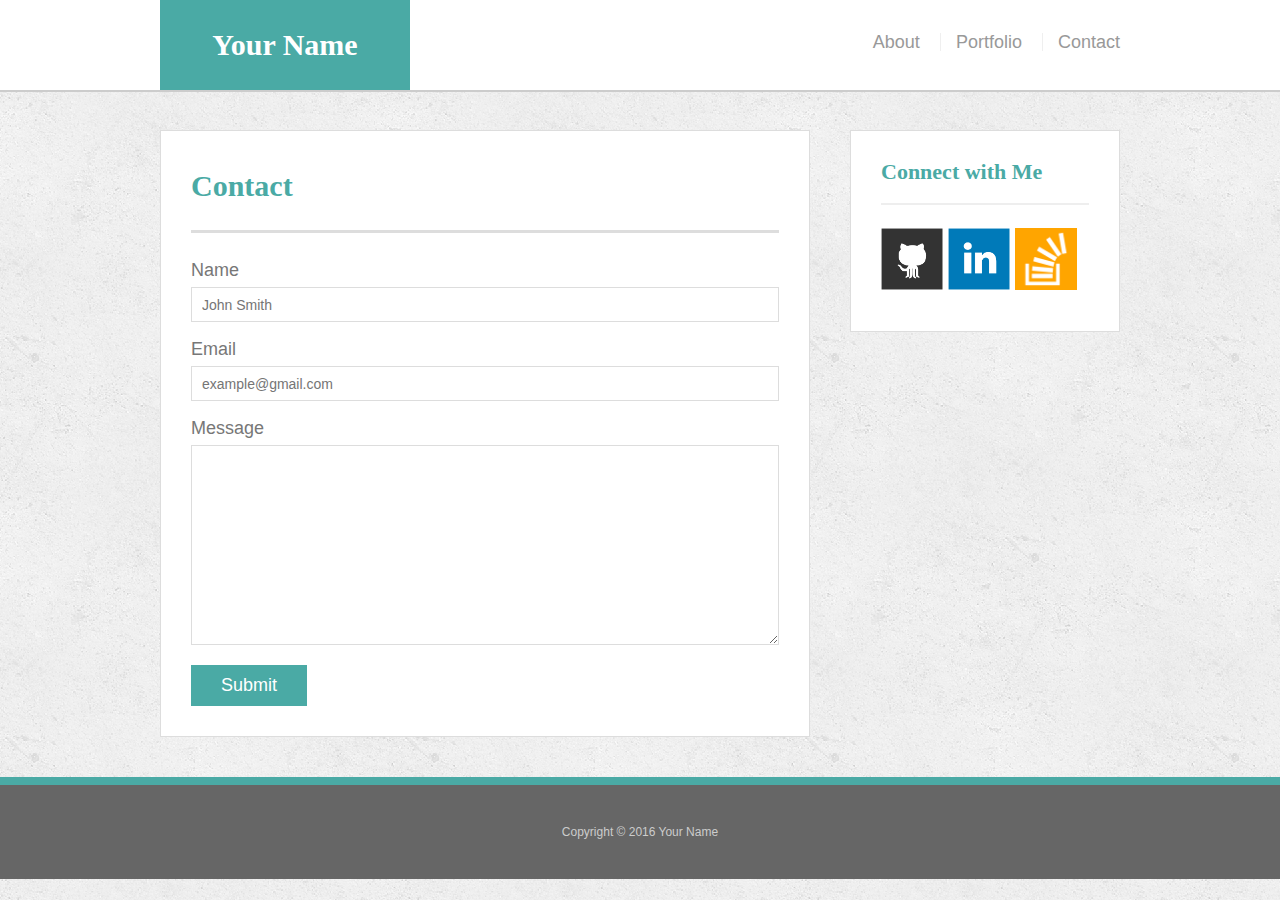
==== contact.html @ 691552d2 "responsive portfolio" ====
<!doctype html>
<html lang="en-us">

<head>
  <meta charset="UTF-8">
  <title>Contact | Your Name</title>
  <link rel="stylesheet" type="text/css" href="assets/css/reset.css">
  <link rel="stylesheet" type="text/css" href="assets/css/style.css">
</head>

<body>

  <header id="masthead">
    <div class="container">
      <a href="index.html" id="logo">Your Name</a>
      <nav>
        <a href="index.html">About</a>
        <a href="portfolio.html">Portfolio</a>
        <a href="contact.html">Contact</a>
      </nav>
    </div>
  </header>

  <div id="main-container" class="container">
    <section class="main-section">
      <h1>Contact</h1>

      <form id="contact-form">
        <ul>
          <li>
            <label for="name">Name</label>
            <input type="text" id="name" name="name" placeholder="John Smith" required="required">
          </li>
          <li>
            <label for="email">Email</label>
            <input type="email" id="email" name="email" placeholder="example@gmail.com" required="required">
          </li>
          <li>
            <label for="message">Message</label>
            <textarea id="message" name="message" required="required"></textarea>
          </li>
        </ul>
        <input type="submit">
      </form>

    </section>

    <section class="sidebar">
      <div id="connect">
        <h2>Connect with Me</h2>

        <a href="#"><img src="assets/images/github-128.png" class="social" alt="GitHub" /></a>
        <a href="#"><img src="assets/images/linkedin-128.png" class="social" alt="LinkedIn" /></a>
        <a href="#"><img src="assets/images/stackoverflow-128.png" class="social" alt="Stack Overflow" /></a>
      </div>
    </section>
  </div>

  <footer>
    <div class="container">
      Copyright &copy; 2016 Your Name
    </div>
  </footer>
</body>

</html>
---- assets/css/style.css ----
body {
  font-family: Arial, "Helvetica Neue", Helvetica, sans-serif;
  font-size: 18px;
  line-height: 34px;
  color: #777;
  background: url("../images/concrete_seamless.png");
}

* {
  box-sizing: border-box;
}

/* general */

.container {
  width: 100%;
  max-width: 960px;
  margin: 0 auto;
  clear: both;
}

h1,
h2,
h3,
p {
  margin-bottom: 20px;
}

p:last-child {
  margin-bottom: 0;
}

h1,
h2,
h3 {
  font-family: Georgia, Times, "Times New Roman", serif;
  font-weight: 700;
  color: #4aaaa5;
}

h1 {
  padding-bottom: 20px;
  font-size: 30px;
  line-height: 49px;
  border-bottom: 3px solid #ddd;
}

h2,
h3 {
  font-size: 22px;
}

/* header */

#masthead {
  position: fixed;
  z-index: 99;
  width: 100%;
  margin: 0 0 30px;
  overflow: auto;
  color: #fff;
  background: #fff;
  border-bottom: 2px solid #ccc;
}

#logo {
  float: left;
  width: 250px;
  height: 90px;
  font-family: Georgia, Times, "Times New Roman", serif;
  font-size: 30px;
  font-weight: 700;
  line-height: 90px;
  color: #fff;
  text-align: center;
  text-decoration: none;
  background: #4aaaa5;
}

nav {
  float: right;
  margin-top: 25px;
}

nav a {
  display: inline-block;
  padding-left: 15px;
  margin-left: 15px;
  line-height: 18px;
  color: #999;
  text-decoration: none;
  border-left: 1px solid #efefef;
}

nav a:first-child {
  border-left: 0 none;
}

/* footer */

footer {
  padding: 30px 0;
  clear: both;
  font-size: 12px;
  color: #fff;
  color: #ccc;
  text-align: center;
  background: #666;
  border-top: 8px solid #4aaaa5;
}

/* sidebar */

.sidebar {
  float: right;
  width: 100%;
  max-width: 270px;
  padding: 30px;
  margin-bottom: 20px;
  background: #fff;
  border: 1px solid #ddd;
}

h3,
.sidebar h2 {
  padding-bottom: 20px;
  margin-bottom: 15px;
  line-height: 22px;
  border-bottom: 2px solid #eee;
}

.social {
  width: 62px;
  height: 62px;
  margin-top: 8px;
  margin-right: 5px;
}

.social:last-child {
  margin-right: 0;
}

/* main */

#main-container {
  padding-top: 130px;
}

.main-section {
  float: left;
  width: 100%;
  max-width: 650px;
  padding: 30px;
  margin: 0 0 40px;
  background: #fff;
  border: 1px solid #ddd;
}

/* portfolio page */

.work {
  position: relative;
  float: left;
  width: 274px;
  margin: 20px 0 25px;
  overflow: auto;
}

.work:nth-child(even) {
  margin-right: 40px;
}

.work img {
  width: 100%;
  border: 0 none;
  opacity: 0.8;
}

.work h3 {
  position: absolute;
  bottom: 20px;
  width: 100%;
  padding: 15px;
  margin-bottom: 0;
  font-weight: 300;
  line-height: 30px;
  color: #fff;
  text-align: center;
  background: #4aaaa5;
  border-bottom: 0;
}

.auth-image {
  float: left;
  width: 200px;
  height: auto;
  margin-top: 10px;
  margin-right: 25px;
}

/* contact page */

#contact-form ul {
  margin-bottom: 20px;
}

#contact-form li {
  margin-bottom: 10px;
}

label,
input[type=text],
input[type=email],
textarea {
  display: block;
  width: 100%;
}

input[type=text],
input[type=email],
textarea {
  height: 35px;
  padding: 0 10px;
  font-size: 14px;
  border: 1px solid #ddd;
}

textarea {
  height: 200px;
}

input[type=submit] {
  padding: 10px 30px;
  font-size: 18px;
  color: #fff;
  cursor: pointer;
  background: #4aaaa5;
  border: 0 none;
}
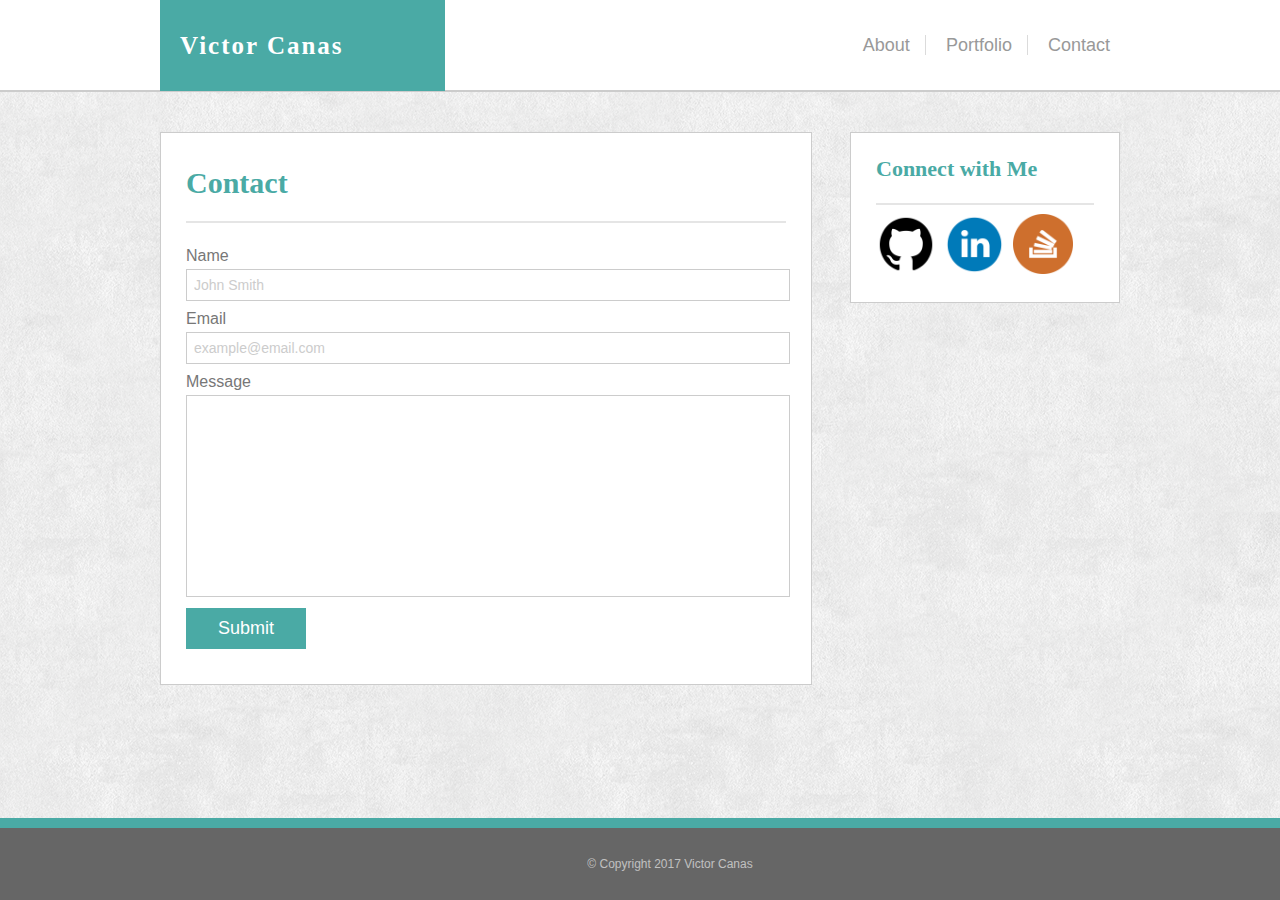
==== commit b06baeba: "responsive portfolio" ====
--- a/contact.html
+++ b/contact.html
@@ -1,66 +1,71 @@
-<!doctype html>
-<html lang="en-us">
+<!DOCTYPE html>
+<html lang="en-US">
+<meta charset="UTF-8">
+<meta name="viewport" content="width=device-width, initial-scale=1.0">
+<meta http-equiv="X-UA-Compatible" content="ie=edge">
 
 <head>
-  <meta charset="UTF-8">
-  <title>Contact | Your Name</title>
-  <link rel="stylesheet" type="text/css" href="assets/css/reset.css">
-  <link rel="stylesheet" type="text/css" href="assets/css/style.css">
+	<title>Basic Portfolio</title>
+
+	<link rel="stylesheet" type="text/css" href="css/reset.css">
+	<link rel="stylesheet" type="text/css" href="css/style.css">
+
 </head>
 
 <body>
+	<!-- Begin Header -->
+	<div class="header-wrapper">
+		<header class="header">
+			<div id="name">Victor Canas</div>
+			<nav>
+				<ul>
+					<li><a href="index.html">About</a></li>
+					<li><a href="portfolio.html">Portfolio</a></li>
+					<li><a href="contact.html">Contact</a></li>
+				</ul>
+			</nav>
+		</header>
+	</div>
+	<!-- End Header -->
 
-  <header id="masthead">
-    <div class="container">
-      <a href="index.html" id="logo">Your Name</a>
-      <nav>
-        <a href="index.html">About</a>
-        <a href="portfolio.html">Portfolio</a>
-        <a href="contact.html">Contact</a>
-      </nav>
-    </div>
-  </header>
+	<div class="content-wrapper">
+		<!-- Begin Content -->
+		<div class="content">
+			<h1>Contact</h1>
+			<hr>
+			<br>
+			<!--Begin Form -->
+			<form action="mailto:victorcanas@gmail.com" method="post" enctype="text/plain">
+				Name<br>
+				<input type="text" name="name" onfocus="this.value='';" value="John Smith">
+				<br>Email<br>
+				<input type="text" name="email" onfocus="this.value='';" value="example@email.com">
+				<br>Message<br>
+				<textarea></textarea>
+				<br>
+				<input type="submit" value="Submit">
+			</form>
+			<!--End Form -->
 
-  <div id="main-container" class="container">
-    <section class="main-section">
-      <h1>Contact</h1>
+		</div>
+		<!-- End Content -->
 
-      <form id="contact-form">
-        <ul>
-          <li>
-            <label for="name">Name</label>
-            <input type="text" id="name" name="name" placeholder="John Smith" required="required">
-          </li>
-          <li>
-            <label for="email">Email</label>
-            <input type="email" id="email" name="email" placeholder="example@gmail.com" required="required">
-          </li>
-          <li>
-            <label for="message">Message</label>
-            <textarea id="message" name="message" required="required"></textarea>
-          </li>
-        </ul>
-        <input type="submit">
-      </form>
+		<!-- Begin Contact Info -->
+		<div class="contact">
+			<h2>Connect with Me</h2>
+			<hr>
+			<a href="https://github.com/VictorCanas"><img src="images/github.png" alt="Github" style="height:60px;width:60px"></a>
+			<a href="https://www.linkedin.com/in/vscanas"><img src="images/linkedin.png" alt="LinkedIn" style="height:60px;width:60px"></a>
+			<a href="https://stackoverflow.com/users/8569731/victor-ca%C3%B1as"><img src="images/stackoverflow.png" alt="Stack Overflow" style="height:60px;width:60px"</a>
+		</div>
+		<!-- End Contact Info -->
+	</div>
 
-    </section>
-
-    <section class="sidebar">
-      <div id="connect">
-        <h2>Connect with Me</h2>
-
-        <a href="#"><img src="assets/images/github-128.png" class="social" alt="GitHub" /></a>
-        <a href="#"><img src="assets/images/linkedin-128.png" class="social" alt="LinkedIn" /></a>
-        <a href="#"><img src="assets/images/stackoverflow-128.png" class="social" alt="Stack Overflow" /></a>
-      </div>
-    </section>
-  </div>
-
-  <footer>
-    <div class="container">
-      Copyright &copy; 2016 Your Name
-    </div>
-  </footer>
+	<!-- Begin Footer -->
+	<footer class="footer">
+		&copy; Copyright 2017 Victor Canas
+	</footer>
+	<!-- End Footer -->
 </body>
 
-</html>+</html>
--- a/css/style.css
+++ b/css/style.css
@@ -0,0 +1,504 @@
+/*-----------------------------------------------------------------------------*
+	$Style CSS
+*-----------------------------------------------------------------------------*/
+
+/* ^Main Styles
+--------------------------------------------------------------------------*/
+
+/* body, p, hr, h1, h2,  */
+
+
+body {
+    background-image: url("../images/extra_clean_paper.png");
+    background-repeat: repeat;
+    font-family: 'Arial', 'Helvetica Neue', Helvetica, sans-serif;
+    color: #777777;
+}
+
+p {
+    line-height: 35px;
+}
+
+hr {
+    border: 0;
+    height: 0;
+    border-top: 2px solid rgba(0, 0, 0, 0.1);
+    border-bottom: 1px solid rgba(255, 255, 255, 0.3);
+}
+
+h1 {
+    font-family: 'Georgia', Times, Times New Roman, serif;
+    color: #4aaaa5;
+    font-weight: bold;
+    font-size: 30px;
+    padding-bottom: 15px;
+}
+
+h2 {
+    font-family: 'Georgia', Times, Times New Roman, serif;
+    color: #4aaaa5;
+    font-weight: bold;
+    font-size: 22px;
+    padding-bottom: 15px;
+}
+
+/* ^End - Main Styles
+--------------------------------------------------------------------------*/
+
+/* ^Navigation styles
+--------------------------------------------------------------------------*/
+
+/* li, header, nav, content, contact, footer */
+
+li a {
+    color: #999999;
+    text-decoration: none;
+}
+
+li a:hover {
+    color: #4aaaa5;
+}
+
+li a:active {
+    color: #777777;
+}
+
+.header-wrapper {
+    width: 100%;
+    background-color: white;
+    border-bottom: 2px;
+    border-bottom-style: solid;
+    border-bottom-color: #cccccc;
+    height: 90px;
+}
+
+.header {
+    max-width: 960px;
+    margin: auto;
+    overflow: auto;
+}
+
+.header ul {
+    list-style-type: none;
+    float: right;
+    padding-top: 36px;
+    padding-right: 10px;
+    font-size: 18px;
+    color: #999999;
+    word-spacing: 10px;
+}
+
+.header ul li {
+    display: inline;
+}
+
+.header li+li {
+    border-left: 1px solid #dbdbdb;
+    padding-left: 20px;
+}
+
+.nav {
+    width: 22.91%;
+}
+
+.content {
+    float: left;
+    background-color: white;
+    width: 62.5%;
+    padding: 35px 25px 25px 25px;
+    margin-right: 38px;
+    margin-bottom: 40px;
+    border: 1px;
+    border-style: solid;
+    border-color: #cccccc;
+}
+
+.content-wrapper {
+    max-width: 960px;
+    margin: auto;
+    margin-top: 40px;
+    margin-bottom: 50px;
+    overflow: auto;
+}
+
+
+.contact {
+    float: left;
+    background-color: white;
+    width: 22.7%;
+    padding: 25px;
+    margin-bottom: 40px;
+    border: 1px;
+    border-style: solid;
+    border-color: #cccccc;
+}
+
+.contact img {
+    display: inline-block;
+}
+
+.contact a+a {
+    padding-left: 4px;
+}
+
+.footer {
+    width: 100%;
+    right: 0;
+    bottom: 0;
+    left: 0;
+    position: fixed;
+    padding: 30px 30px;
+    background-color: #666666;
+    border-top: 10px;
+    border-top-style: solid;
+    border-top-color: #4aaaa5;
+    text-align: center;
+    color: rgba(255, 255, 255, 0.6);
+    font-size: 12px;
+}
+
+
+/* ^End - Navigation styles
+--------------------------------------------------------------------------*/
+
+/* ^Form styles
+--------------------------------------------------------------------------*/
+
+/* input, textarea */
+
+
+input {
+    width: 98%;
+    margin: 5px 0px 10px 0px;
+    padding: 7px 7px;
+    border-style: solid;
+    border-width: 1px;
+    border-color: #cccccc;
+}
+
+input[type=submit] {
+    width: 20%;
+    background-color: #4aaaa5;
+    padding: 10px 0px 10px 0px;
+    border-style: none;
+    font-family: 'Arial', 'Helvetica Neue', Helvetica, sans-serif;
+    color: white;
+    font-size: 18px;
+}
+
+input[type=submit]:hover {
+    background-color: #3A8883;
+    cursor: pointer;
+}
+
+input[type=text] {
+    font-family: 'Arial', 'Helvetica Neue', Helvetica, sans-serif;
+    font-size: 14px;
+    color: #cccccc;
+}
+
+input[type=text]:focus {
+    color: #666666;
+}
+
+form textarea {
+    border-style: solid;
+    border-width: 1px;
+    border-color: #cccccc;
+    width: 97%;
+    height: 180px;
+    margin-top: 5px;
+    margin-bottom: 3px;
+    padding: 10px;
+    resize: none;
+}
+
+/* ^End - Form styles
+--------------------------------------------------------------------------*/
+
+/* ^Portofolio styles
+--------------------------------------------------------------------------*/
+
+ .img-container {
+     display: inline-block;
+     position: relative;
+     text-align: center;
+     color: white;
+     font-family: 'Georgia', Times, Times, serif;
+     font-size: 20px;
+ }
+
+ .img-container a {
+     color: white;
+ }
+
+ .centered-odd {
+    position: absolute;
+    background-color: #4aaaa5;
+    width: 282px;
+    top: 65%;
+    left: 47.5%;
+    transform: translate(-50%, -50%);
+    padding: 15px 0px 15px 0px;
+}
+
+.centered-odd:hover {
+    background-color: #3A8883;
+}
+
+.centered-even {
+    position: absolute;
+    background-color: #4aaaa5;
+    width: 282px;
+    top: 65%;
+    left: 52.5%;
+    transform: translate(-50%, -50%);
+    padding: 15px 0px 15px 0px;
+}
+
+.centered-even:hover {
+    background-color: #3A8883;
+}
+
+ .odd {
+     padding-right: 15px;
+ }
+
+ .even {
+     padding-left: 15px;
+ }
+
+ .portfolio-wrapper {
+     padding-top: 15px;
+ }
+
+ .portfolio-wrapper img {
+     width: 282px;
+     padding-bottom: 30px;
+ }
+ 
+
+/* ^End - Portofolio styles
+--------------------------------------------------------------------------*/
+
+/* ^Unique ID CSS
+--------------------------------------------------------------------------*/
+
+/* name, about-image */
+
+#name {
+    font-family: 'Georgia', Times, Times, serif;
+    color: white;
+    font-weight: bold;
+    font-size: 25px;
+    background-color: #4aaaa5;
+    padding: 33px 25px 33px 20px;
+    width: 240px;
+    float: left;
+    letter-spacing: 2px;
+}
+
+
+#about-image {
+    float: left;
+    padding: 12px 25px 0px 0px;
+    width: 100%;
+    max-width: 250px;
+}
+
+
+/* ^End - Unique ID CSS
+--------------------------------------------------------------------------*/
+
+
+/* ^Media Queries 
+--------------------------------------------------------------------------*/
+
+
+@media screen and (max-width: 980px){
+
+    /* Basic Styles 980px */
+    h2 { 
+        font-size: 18px;
+    }
+
+    /* Header Styles 980px */
+    .header-wrapper{
+        max-width: 980px;     
+    }
+
+    .header {
+        max-width: 730px;
+        margin: auto;
+        overflow: auto;
+    }
+
+    /* Content Styles 980px */
+    .content-wrapper {
+        max-width: 730px;
+    }
+
+    .content {
+        width: 57%;        
+    }
+
+    .contact {
+        width: 22.7%;        
+    }
+
+    .contact img {
+        width: 29.5%;
+        height: 29.5%;
+    }
+
+   /* Portfolio Styles 980px */
+   .portfolio-wrapper img {
+        width: 416px;
+    }
+
+    .odd {
+        padding-right: 0px;
+    }
+   
+    .even {
+        padding-left: 0px;
+    }
+
+    .centered-odd, .centered-even {
+        width: 416px;
+        left: 50%;
+    }
+    
+}
+
+@media screen and (max-width: 768px){
+
+    /* Basic Styles 768px */
+    h2 {
+        font-size: 20px;
+    }
+
+    /* Header Styles 768px */
+    .header-wrapper{
+        max-width: 100%;     
+    }
+
+    .header {
+        max-width: 650px;
+        margin: auto;
+        overflow: auto;
+    }
+    /* Content Styles 768px */
+    .content-wrapper {
+        max-width: 650px;
+        margin-right: none;
+    }
+
+    .content {
+        width: 590px;        
+    }
+
+    .contact {
+        width: 590px;        
+    }
+
+    .contact img {
+        width: 15%;
+    }
+
+   /* Portfolio Styles 768px */
+   .portfolio-wrapper img {
+        width: 276px;
+    }
+
+    .odd {
+        padding-right: 15px;
+    }
+   
+    .even {
+        padding-left: 15px;
+    }
+
+    .centered-odd {
+        width: 276px;
+        left: 47.5%;
+    }
+
+    .centered-even {
+        width: 276px;
+        left: 52.5%;
+    }
+}
+
+@media screen and (max-width: 640px){
+
+    /* Basic Styles 640px */    
+    h2 {
+        font-size: 20px;
+    }
+    
+    /* Header Styles 640px */   
+    .header-wrapper {
+        max-width: 100%;
+        height: 150px; 
+        padding: none;           
+    }
+
+    #name { 
+        width: 100%;
+        text-align: center;
+        padding-right: 0px;
+        padding-left: 0px;
+    }
+
+    .header ul {
+        position: absolute;
+        width: 100%;
+        text-align: center;
+        padding-top: 112px;
+    }
+    
+    .header {
+        max-width: 100%;
+        margin: auto;
+        overflow: hidden;
+    }
+
+    /* Content Styles 640px */   
+    .content-wrapper {
+        width: 500px;
+        margin-right: none;
+    }
+    
+    .content {
+        width: 445px;        
+    }
+    
+    .contact {
+        width: 590px;        
+    }
+    
+    .contact img {
+        width: 15%;
+    }
+    
+    /* Portfolio Styles 640px */    
+    .portfolio-wrapper img {
+        width: 445px;
+    }
+    
+    .odd, .even {
+        padding-left: 0px;
+        padding-right: 0px;
+    }
+
+    .centered-odd, .centered-even {
+        width: 100%;
+        padding: 20px 0px 20px 0px;
+        left: 50%;
+        top: 70%;
+    }
+}
+
+/* ^End - Media Queries
+--------------------------------------------------------------------------*/
